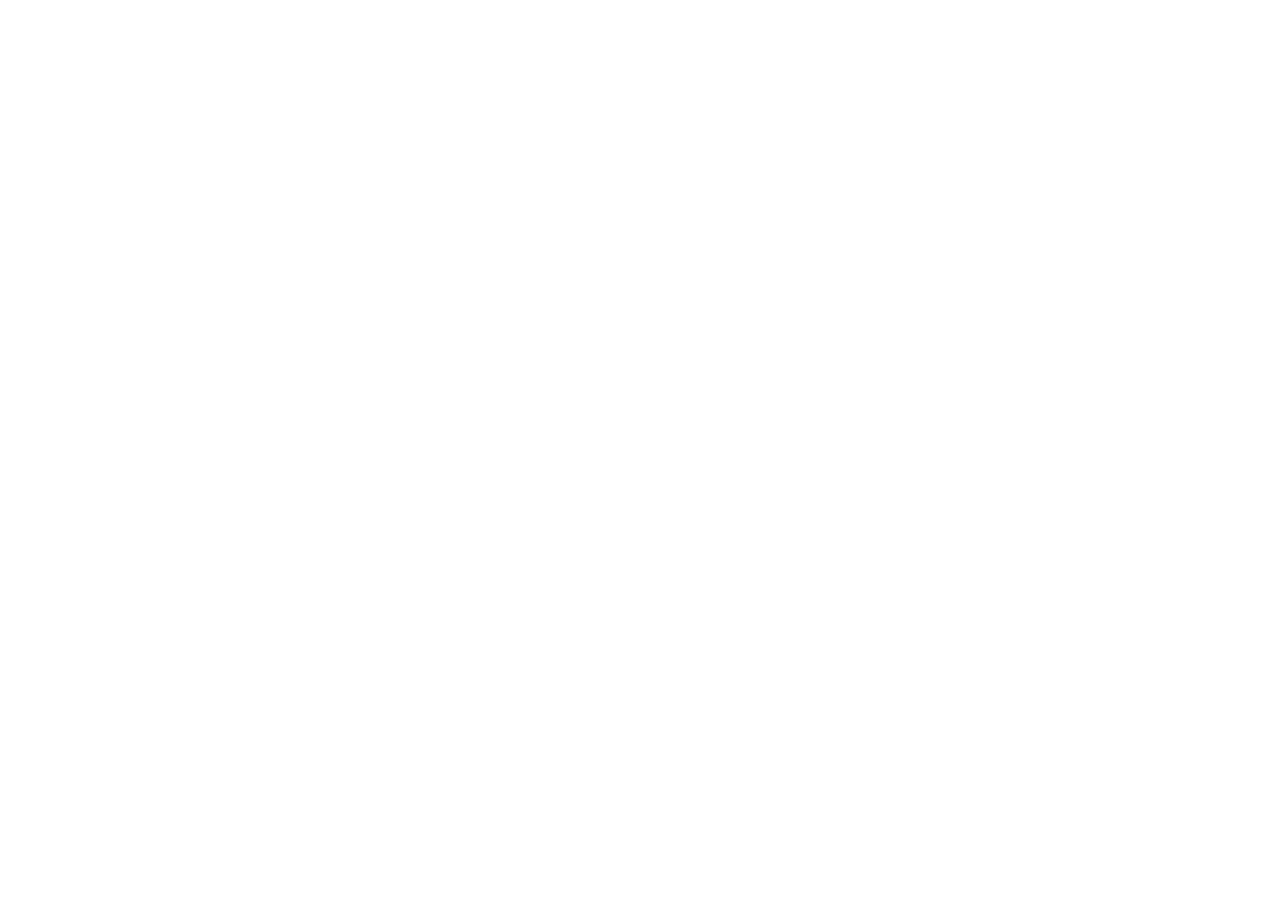
==== history.html @ 3ae3a46a "third commit" ====
<!DOCTYPE html>
<html lang="en">
<head>
	<meta charset="UTF-8">
	<meta name="viewport" content="width=device-width, initial-scale=1, maximum-scale=1.0">
	<meta http-equiv="X-UA-Compatible" content="IE=edge">
	<meta name="renderer" content="webkit">
	<title>History</title>
</head>
<body>
	
</body>
</html>
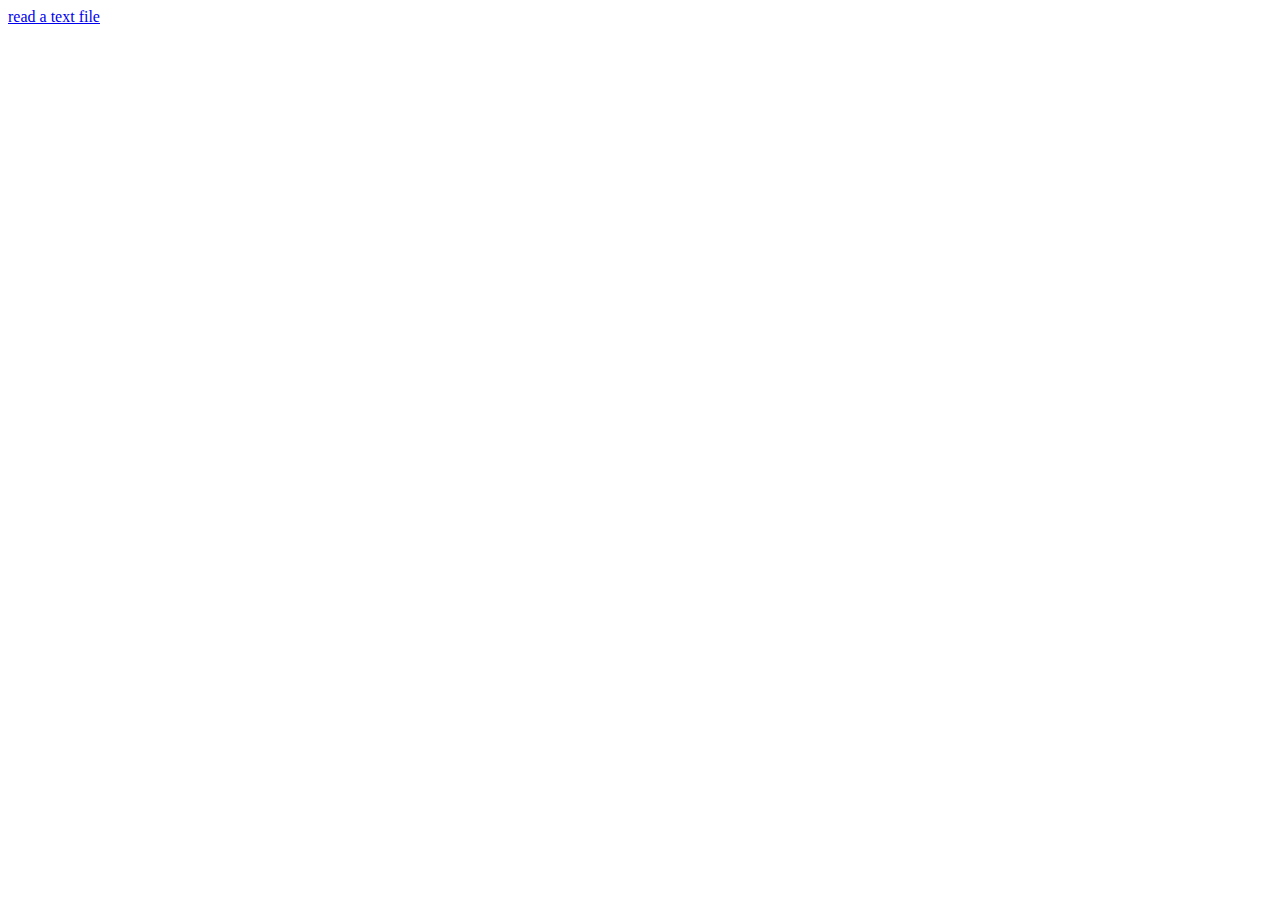
==== commit c7f47488: "link test file" ====
--- a/history.html
+++ b/history.html
@@ -1,13 +1,16 @@
 <!DOCTYPE html>
 <html lang="en">
+
 <head>
-	<meta charset="UTF-8">
-	<meta name="viewport" content="width=device-width, initial-scale=1, maximum-scale=1.0">
-	<meta http-equiv="X-UA-Compatible" content="IE=edge">
-	<meta name="renderer" content="webkit">
-	<title>History</title>
+    <meta charset="UTF-8">
+    <meta name="viewport" content="width=device-width, initial-scale=1, maximum-scale=1.0">
+    <meta http-equiv="X-UA-Compatible" content="IE=edge">
+    <meta name="renderer" content="webkit">
+    <title>History</title>
 </head>
+
 <body>
-	
+    <a href="doc/test.txt" target="_blank">read a text file</a>
 </body>
-</html>+
+</html>
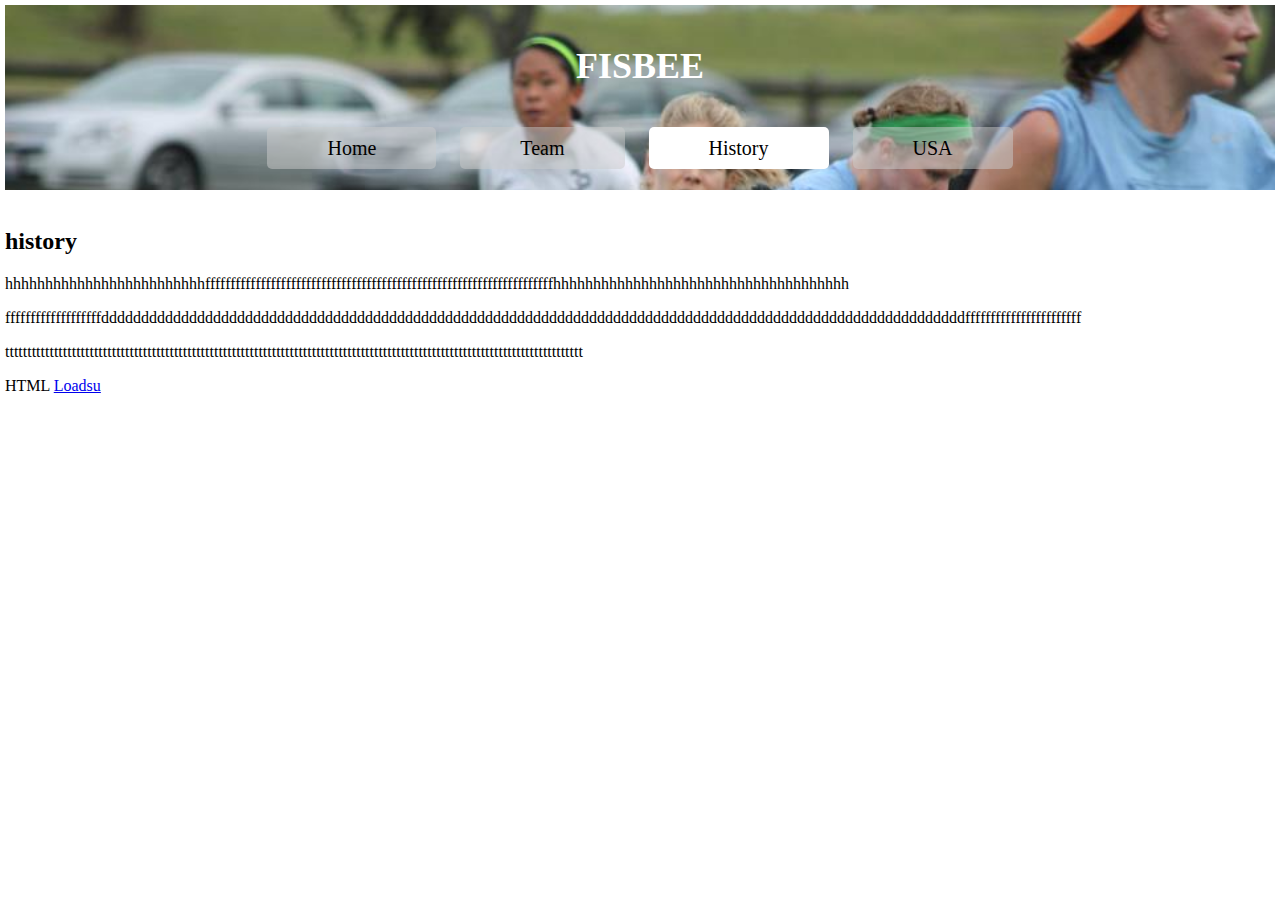
==== commit 11e0fc5b: "edit history" ====
--- a/history.html
+++ b/history.html
@@ -6,11 +6,34 @@
     <meta name="viewport" content="width=device-width, initial-scale=1, maximum-scale=1.0">
     <meta http-equiv="X-UA-Compatible" content="IE=edge">
     <meta name="renderer" content="webkit">
-    <title>History</title>
+    <title>history</title>
+    <link rel="stylesheet" href="css/frisbee.css">
 </head>
 
 <body>
-    <a href="doc/test.txt" target="_blank">read a text file</a>
+    <header>
+        <h1>Fisbee</h1>
+        <nav>
+            <a href="index.html">Home</a>
+            <a href="team.html">Team</a>
+            <a href="history.html" class='active'>History</a>
+            <a href="#">USA</a>
+        </nav>
+    </header>
+    <aside>
+        <a href=""><img src="" alt=""></a>
+        <a href=""><img src="" alt=""></a>
+        <a href=""><img src="" alt=""></a>
+    </aside>
+    <section>
+        <h2>history</h2>
+        <p>hhhhhhhhhhhhhhhhhhhhhhhhhfffffffffffffffffffffffffffffffffffffffffffffffffffffffffffffffffffffhhhhhhhhhhhhhhhhhhhhhhhhhhhhhhhhhhhhh</p>
+        <p>fffffffffffffffffffddddddddddddddddddddddddddddddddddddddddddddddddddddddddddddddddddddddddddddddddddddddddddddddddddddddddddddfffffffffffffffffffffff</p>
+        <p>tttttttttttttttttttttttttttttttttttttttttttttttttttttttttttttttttttttttttttttttttttttttttttttttttttttttttttttttttttttttttttttttttt</p>
+    </section>
+    <footrt>
+        <p>HTML <a href="https://github.com/loadsu">Loadsu</a></p>
+    </footrt>
 </body>
 
 </html>
--- a/css/frisbee.css
+++ b/css/frisbee.css
@@ -0,0 +1,36 @@
+body{
+	padding: :5px;
+	margin:5px;
+}
+header{
+	background-image: url(../images/flywheel.jpg);
+	background-size: cover;
+	padding: 30px;
+	text-align: center;	
+}
+h1{
+	textal:center;
+	color:#FFF;
+	text-transform: uppercase;
+	font-size: 36px;
+	margin: 10px 10px 50px 10px;
+}
+nav{
+	text-align:center;
+}
+nav a{
+	text-decoration: none;
+	font-size: 20px;
+	font-family: arial times sans-serif;
+	color: #000;
+	/*background-color: #ddd;*/
+	/*opacity: 0.2;*/
+	background-color:rgb(204,204,204,0.5);
+	margin: 30px 10px 20px 10px;
+	padding: 10px 60px;
+	border-radius: 5px;
+}
+nav a:hover,.active{
+	background-color: #fff;
+	opacity: 1.0;
+}